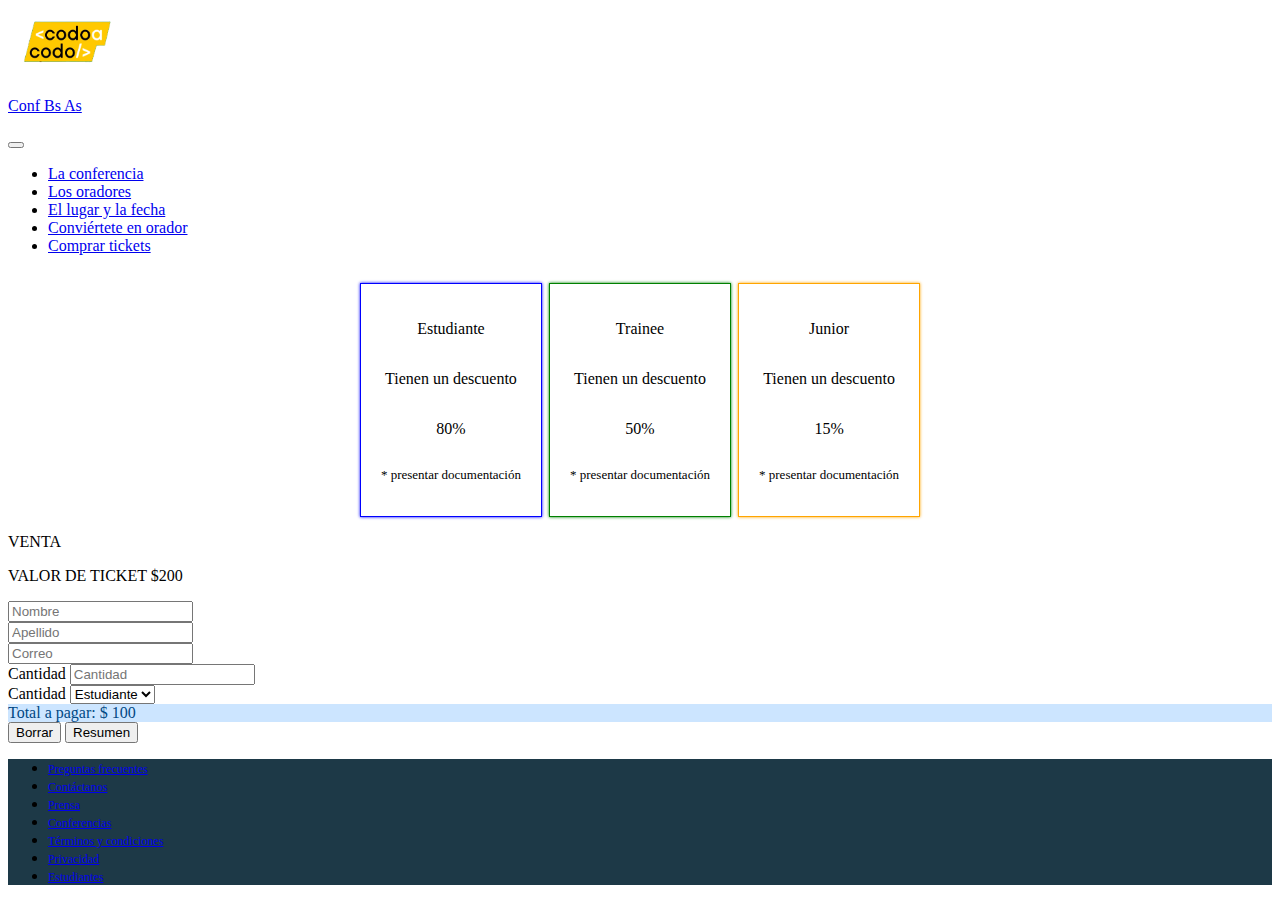
==== comprar.html @ 796c6c5f "Agregado del Integrador 2" ====
<!DOCTYPE html>
<html lang="en">

<head>
    <meta charset="UTF-8">
    <meta http-equiv="X-UA-Compatible" content="IE=edge">
    <meta name="viewport" content="width=device-width, initial-scale=1.0">
    <title>Proyecto Julian</title>

    <link href="https://cdn.jsdelivr.net/npm/bootstrap@5.3.0-alpha3/dist/css/bootstrap.min.css" rel="stylesheet"
        integrity="sha384-KK94CHFLLe+nY2dmCWGMq91rCGa5gtU4mk92HdvYe+M/SXH301p5ILy+dN9+nJOZ" crossorigin="anonymous">
    <link rel="stylesheet" href="style.css">
    <script src="https://cdn.jsdelivr.net/npm/bootstrap@5.3.0-alpha3/dist/js/bootstrap.bundle.min.js"
        integrity="sha384-ENjdO4Dr2bkBIFxQpeoTz1HIcje39Wm4jDKdf19U8gI4ddQ3GYNS7NTKfAdVQSZe"
        crossorigin="anonymous"></script>
</head>

<body>

    <!-- BARRA DE NAVEGACION -->
    <nav class="navbar navbar-expand-lg bg-dark" data-bs-theme="dark">
        <div class="container-fluid">
            <a class="navbar-brand text-light ms-5 d-flex align-items-center" href="index.html">
                <img src="./img/codoacodo.png" alt="Logo" width="120" class="d-inline-block align-text-center">
                <p class="fw-semibold fs-6 mb-0 d-none d-sm-block d-xs-none">Conf Bs As</p>
            </a>
            <button class="navbar-toggler me-5" type="button" data-bs-toggle="collapse" data-bs-target="#navbarNav"
                aria-controls="navbarNav" aria-expanded="false" aria-label="Toggle navigation">
                <span class="navbar-toggler-icon"></span>
            </button>

            <div class="collapse navbar-collapse justify-content-end" id="navbarNav">
                <ul class="navbar-nav me-5">
                    <li class="nav-item">
                        <a class="nav-link" aria-current="page" href="#">La conferencia</a>
                    </li>
                    <li class="nav-item">
                        <a class="nav-link" href="#">Los oradores</a>
                    </li>
                    <li class="nav-item">
                        <a class="nav-link" href="#">El lugar y la fecha</a>
                    </li>
                    <li class="nav-item">
                        <a class="nav-link active" href="#">Conviértete en orador</a>
                    </li>
                    <li class="nav-item">
                        <a class="nav-link text-success" href="comprar.html">Comprar tickets</a>
                    </li>
                </ul>
            </div>
        </div>
    </nav>


    <!-- CONTENIDO DE LA PAGINA -->
    <div>
        <!-- TARJETAS -->
        <div class="tarjetas">
            <div class="tarjeta1">
                <p class="h5">Estudiante</p>
                <p>Tienen un descuento</p>
                <p class="fw-bold">80%</p>
                <p class="text-secondary">* presentar documentación</p>
            </div>
            <div class="tarjeta2">
                <p class="h5">Trainee</p>
                <p>Tienen un descuento</p>
                <p class="fw-bold">50%</p>
                <p class="text-secondary">* presentar documentación</p>
            </div>
            <div class="tarjeta3">
                <p class="h5">Junior</p>
                <p>Tienen un descuento</p>
                <p class="fw-bold">15%</p>
                <p class="text-secondary">* presentar documentación</p>
            </div>
        </div>
        <p class="text-center mt-2 mb-0">VENTA</p>
        <p class="text-center h2">VALOR DE TICKET $200</p>
        <form class="mt-3 container" action="#">
            <div class="row justify-content-center">
                <div class="mb-3 col-sm-6">
                    <input type="text" class="form-control" placeholder="Nombre">
                </div>
                <div class="mb-3 col-sm-6">
                    <input type="text" class="form-control" placeholder="Apellido">
                </div>
            </div>
            <div class="form col-sm-12">
                <input type="email" class="form-control" placeholder="Correo">
            </div>
            <div class="mt-3 row justify-content-center">
                <div class="mb-3 col-sm-6">
                    <label for="formControlCantidad" class="form-label">Cantidad</label>
                    <input type="number" class="form-control" id="formControlCantidad" placeholder="Cantidad">
                </div>
                <div class="mb-3 col-sm-6">
                    <label for="formControlCategoria" class="form-label">Cantidad</label>
                    <select class="form-control" id="formControlCategoria" aria-label="1">
                        <option selected>Estudiante</option>
                        <option value="2">Trainee</option>
                        <option value="3">Junior</option>
                    </select>
                </div>
            </div>

            <div class="mb-4 mt-2 rounded" style="background-color: #cce5ff;">
                <div class="d-flex pt-2 pb-2">
                    <span class="fs-6 fw-normal text-end ms-4" style="color:#004884">Total a pagar: $</span>
                    <span class="fw-semibold fs-6" style="color:#004884">100</span>
                </div>
            </div>

            <div class="d-flex justify-content-center">
                <button type="button" class="btn btn-success btn-sm me-2 w-50">Borrar</button>
                <button type="button" class="btn btn-success btn-sm ms-2 w-50">Resumen</button>
            </div>
        </form>
    </div>


    <!-- FOOTER -->
    <ul class="footer nav justify-content-center mt-4 pt-3 pb-3">
        <li class="nav-item">
            <a class="nav-link text-light links" href="#">Preguntas frecuentes</a>
        </li>
        <li class="nav-item">
            <a class="nav-link text-light links" href="#">Contáctanos</a>
        </li>
        <li class="nav-item">
            <a class="nav-link text-light links" href="#">Prensa</a>
        </li>
        <li class="nav-item">
            <a class="nav-link text-light links" href="#">Conferencias</a>
        </li>
        <li class="nav-item">
            <a class="nav-link text-light links" href="#">Términos y condiciones</a>
        </li>
        <li class="nav-item">
            <a class="nav-link text-light links" href="#">Privacidad</a>
        </li>
        <li class="nav-item">
            <a class="nav-link text-light links" href="#">Estudiantes</a>
        </li>
    </ul>


</body>

</html>
---- style.css ----
.imgOrador {
    object-fit: cover;
    width: 100%;
    height: 100%;
}

.footer {
    background-color: rgb(29, 57, 71);
}

.links {
    font-size: 12px;
}

.disPeq {
    height: 95vh;
}

.tarjetas {
    margin-top: 28px;
    display: flex;
    justify-content: center;
}

.tarjetas div {
    padding: 20px;
    display: flex;
    flex-direction: column;
    align-items: center;
}

.tarjeta1 {
    border: 1px solid blue;
    box-shadow: 0px 0px 3px blue ;
}

.tarjeta2 {
    margin-right: 7px;
    margin-left: 7px;
    border: 1px solid green;
    box-shadow: 0px 0px 3px green ;
}

.tarjeta3 {
    border: 1px solid orange;
    box-shadow: 0px 0px 3px orange;
}

.text-secondary {
    font-size: 13px;
}
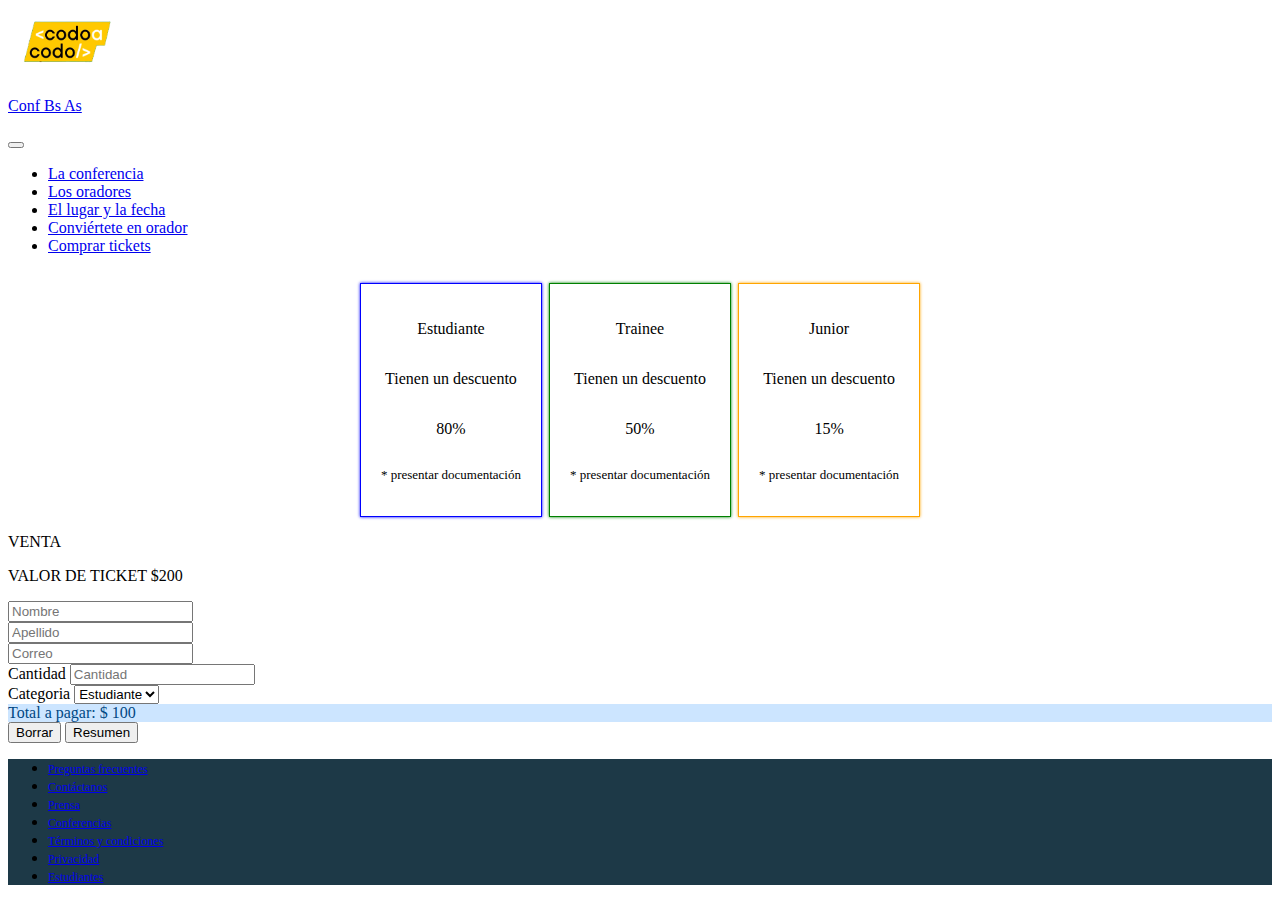
==== commit 467d2736: "Correcciones" ====
--- a/comprar.html
+++ b/comprar.html
@@ -95,7 +95,7 @@
                     <input type="number" class="form-control" id="formControlCantidad" placeholder="Cantidad">
                 </div>
                 <div class="mb-3 col-sm-6">
-                    <label for="formControlCategoria" class="form-label">Cantidad</label>
+                    <label for="formControlCategoria" class="form-label">Categoria</label>
                     <select class="form-control" id="formControlCategoria" aria-label="1">
                         <option selected>Estudiante</option>
                         <option value="2">Trainee</option>
@@ -112,8 +112,8 @@
             </div>
 
             <div class="d-flex justify-content-center">
-                <button type="button" class="btn btn-success btn-sm me-2 w-50">Borrar</button>
-                <button type="button" class="btn btn-success btn-sm ms-2 w-50">Resumen</button>
+                <button type="button" class="btn btn-success me-2 w-50">Borrar</button>
+                <button type="button" class="btn btn-success ms-2 w-50">Resumen</button>
             </div>
         </form>
     </div>
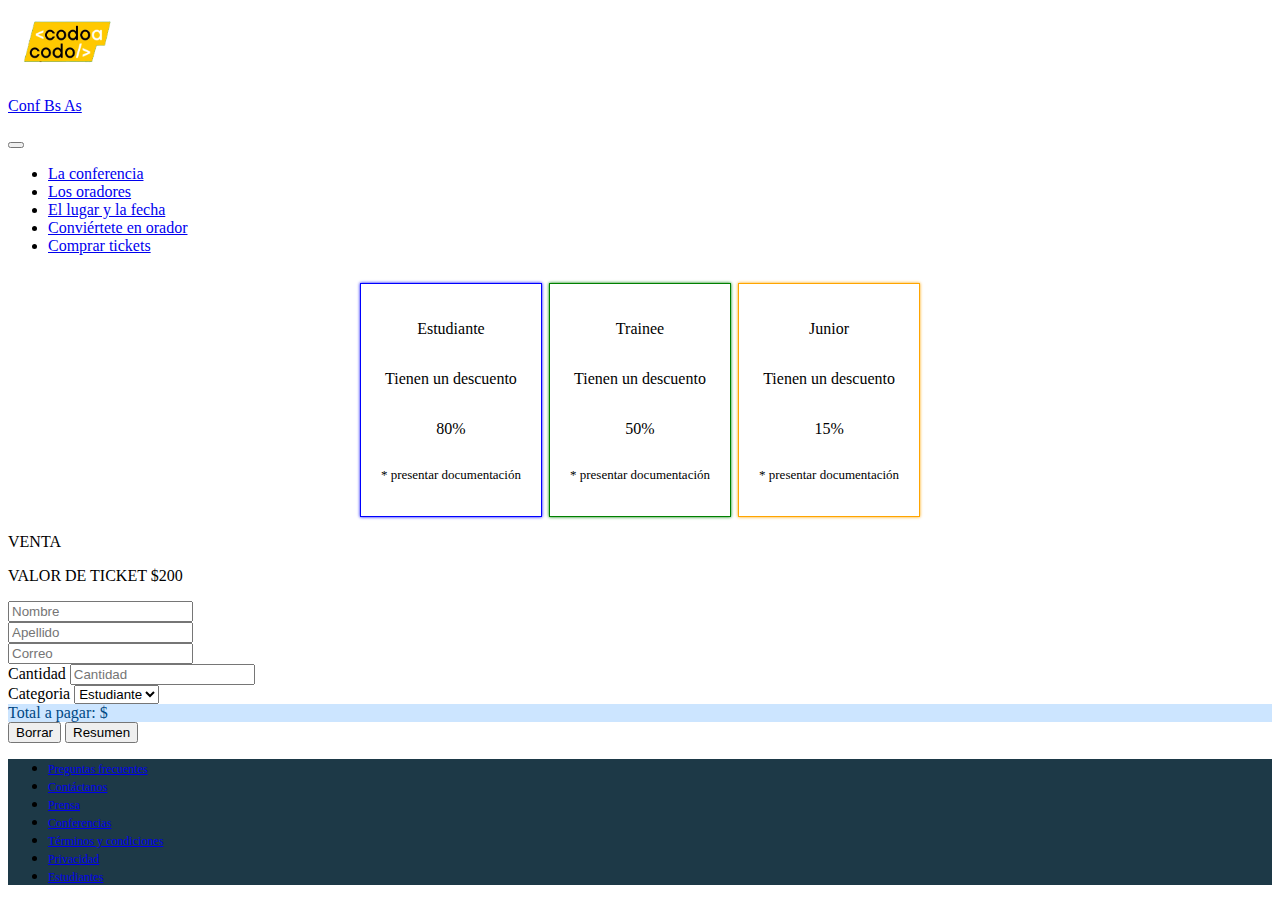
==== commit dae142a2: "Integrador 2 terminado" ====
--- a/comprar.html
+++ b/comprar.html
@@ -1,5 +1,5 @@
 <!DOCTYPE html>
-<html lang="en">
+<html lang="es">
 
 <head>
     <meta charset="UTF-8">
@@ -80,14 +80,14 @@
         <form class="mt-3 container" action="#">
             <div class="row justify-content-center">
                 <div class="mb-3 col-sm-6">
-                    <input type="text" class="form-control" placeholder="Nombre">
+                    <input type="text" id="formControlNombre" class="form-control" placeholder="Nombre">
                 </div>
                 <div class="mb-3 col-sm-6">
-                    <input type="text" class="form-control" placeholder="Apellido">
+                    <input type="text" id="formControlApellido" class="form-control" placeholder="Apellido">
                 </div>
             </div>
             <div class="form col-sm-12">
-                <input type="email" class="form-control" placeholder="Correo">
+                <input type="email" id="formControlCorreo" class="form-control" placeholder="Correo">
             </div>
             <div class="mt-3 row justify-content-center">
                 <div class="mb-3 col-sm-6">
@@ -98,8 +98,8 @@
                     <label for="formControlCategoria" class="form-label">Categoria</label>
                     <select class="form-control" id="formControlCategoria" aria-label="1">
                         <option selected>Estudiante</option>
-                        <option value="2">Trainee</option>
-                        <option value="3">Junior</option>
+                        <option value="Trainee">Trainee</option>
+                        <option value="Junior">Junior</option>
                     </select>
                 </div>
             </div>
@@ -107,13 +107,13 @@
             <div class="mb-4 mt-2 rounded" style="background-color: #cce5ff;">
                 <div class="d-flex pt-2 pb-2">
                     <span class="fs-6 fw-normal text-end ms-4" style="color:#004884">Total a pagar: $</span>
-                    <span class="fw-semibold fs-6" style="color:#004884">100</span>
+                    <span id="totalPagarSpan" class="fw-semibold fs-6" style="color:#004884"></span>
                 </div>
             </div>
 
             <div class="d-flex justify-content-center">
-                <button type="button" class="btn btn-success me-2 w-50">Borrar</button>
-                <button type="button" class="btn btn-success ms-2 w-50">Resumen</button>
+                <button type="button" id="borrarButton" class="btn btn-success me-2 w-50">Borrar</button>
+                <button type="button" id="resumenButton" class="btn btn-success ms-2 w-50">Resumen</button>
             </div>
         </form>
     </div>
@@ -145,6 +145,8 @@
     </ul>
 
 
+    <script src="./script.js"></script>
+
 </body>
 
 </html>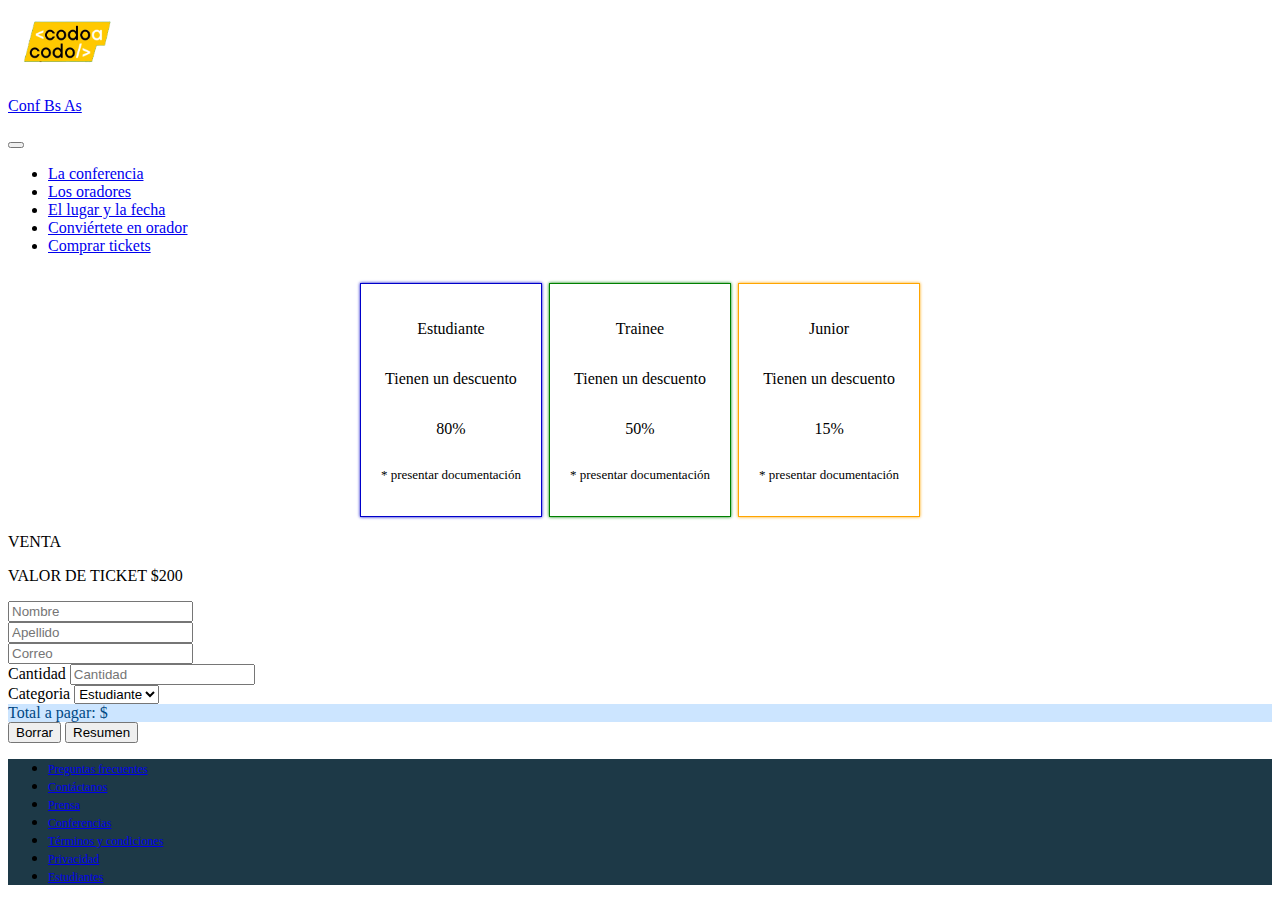
==== commit e6d5362d: "arreglo links" ====
--- a/comprar.html
+++ b/comprar.html
@@ -32,7 +32,7 @@
             <div class="collapse navbar-collapse justify-content-end" id="navbarNav">
                 <ul class="navbar-nav me-5">
                     <li class="nav-item">
-                        <a class="nav-link" aria-current="page" href="#">La conferencia</a>
+                        <a class="nav-link" aria-current="page" href="index.html">La conferencia</a>
                     </li>
                     <li class="nav-item">
                         <a class="nav-link" href="#">Los oradores</a>
--- a/style.css
+++ b/style.css
@@ -30,15 +30,15 @@
 }
 
 .tarjeta1 {
-    border: 1px solid blue;
-    box-shadow: 0px 0px 3px blue ;
+    border: 1px solid rgb(0, 0, 202);
+    box-shadow: 0px 0px 3px rgb(0, 0, 202);
 }
 
 .tarjeta2 {
     margin-right: 7px;
     margin-left: 7px;
     border: 1px solid green;
-    box-shadow: 0px 0px 3px green ;
+    box-shadow: 0px 0px 3px green;
 }
 
 .tarjeta3 {
